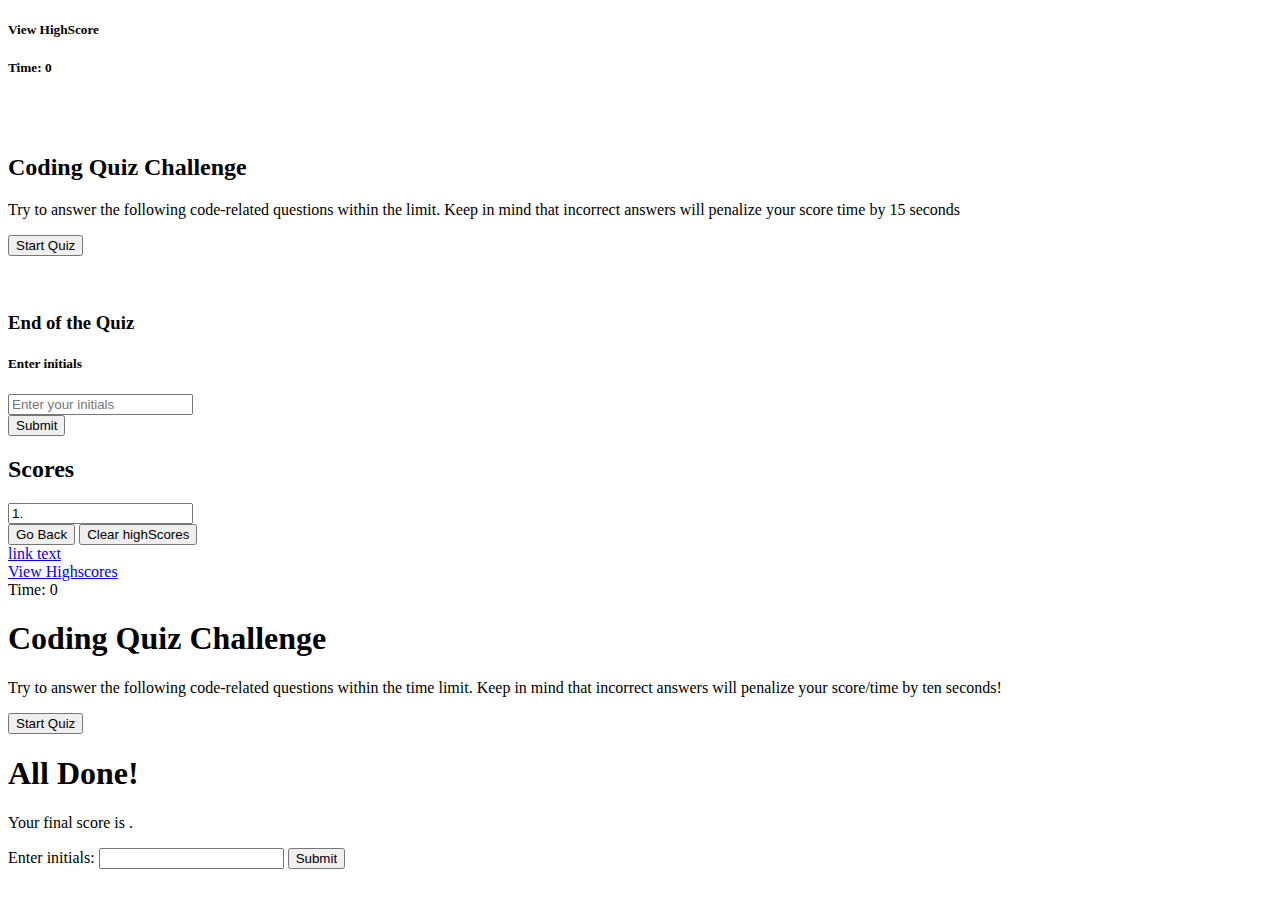
==== index.html @ 091adab1 "updated" ====
<!DOCTYPE html>

<html lang="en">

<head>
    <meta charset="utf-8">
   <meta name="viewport" content="width=device-width, initial-scale=1">
    <title>Project 4 API Code Quiz</title>
    <!-- <link rel="stylesheet" href="../assets/css/reset.css"> -->

<!-- Bootstrap CSS -->
    <link href="https://cdn.jsdelivr.net/npm/bootstrap@5.0.2/dist/css/bootstrap.min.css" rel="stylesheet" integrity="sha384-EVSTQN3/azprG1Anm3QDgpJLIm9Nao0Yz1ztcQTwFspd3yD65VohhpuuCOmLASjC" crossorigin="anonymous">


<!-- CSS Style Sheet-->
    <link rel="stylesheet" href="assets/css/style.css">
</head>

<body>
    <div class="start page">
        <!---div that will contain the form of questionnaire page-->
        <div class="row header">
            <div class="col-md-10 col-sm-6">
                <h5 id="h-score">View HighScore</h5>
            </div>
            <div class="col-md-2 col-sm-6">
                <h5 id="time">Time: 0 </h5>
            </div>

        </div>

        <br><br>

        <div class="wrapper">
            <div class=" row ">
                <div class="col-md-10 col-sm-6">
                    <h2>Coding Quiz Challenge</h2>
                </div>
            </div>
            <div class="row">
                <div class="col-md-10 col-sm-6">
                    <p>Try to answer the following code-related questions within the limit.
                        Keep in mind that incorrect answers will penalize your score
                        time by 15 seconds</p>

                    <button id="start" class="btn btn-primary btn-lg">Start Quiz</button>
                </div>
            </div>
        </div>


        <!---This is beginning of the  div that will contain all the questions  -->
        <div class="divContainer">

            <!---This sections contents displays each question for the participant to answer -->

            <h3 id="title">

            </h3>
            <ol id="question">


            </ol>

        </div>
        <br>
        <div id="answer"> </div>

        <div class="finish-section">
            <h3>End of the Quiz</h3>

            <p id="result"> </p>
            <p id="errorMessage"></p>

            <form class="form-inline">
                <div class="form-group mb-2">
                    <h5 id="staticEmail2">Enter initials </h5>
                </div>
                <div class="form-group mx-sm-3 mb-2">
                    <input type="text" class="form-control" id="inputInitial" placeholder="Enter your initials"> </div>
                <button type="submit" class="btn btn-primary mb-2">Submit</button>
            </form>

        </div>
        <div class="final-page">
            <h2>Scores</h2>

            <div class="col-sm-10">
                <input type="text" readonly class="form-control-plaintext" id="staticEmail" value="1.">

            </div>
            <button class="myBtn" onclick="init()">Go Back</button>
            <button class="myBtn" onclick="clearScore()">Clear highScores</button>

        </div>

        <!--links the javascript-->
<script src="https://cdn.jsdelivr.net/npm/@popperjs/core@2.9.2/dist/umd/popper.min.js" integrity="sha384-IQsoLXl5PILFhosVNubq5LC7Qb9DXgDA9i+tQ8Zj3iwWAwPtgFTxbJ8NT4GN1R8p" crossorigin="anonymous"></script>
<script src="https://cdn.jsdelivr.net/npm/bootstrap@5.0.2/dist/js/bootstrap.min.js" integrity="sha384-cVKIPhGWiC2Al4u+LWgxfKTRIcfu0JTxR+EQDz/bgldoEyl4H0zUF0QKbrJ0EcQF" crossorigin="anonymous"></script>
 
        
<script src="Javascript/script.js"></script>  
<script type="text/javascript" src="//ajax.googleapis.com/ajax/libs/jquery/1.10.2/jquery.min.js"></script>
<a id="link" href="http://example.com/action">link text</a>

      </body>

</html>


<!DOCTYPE html>
<html lang="en">
  <head>
    <meta charset="UTF-8">
    <meta http-equiv="X-UA-Compatible" content="IE=edge">
    <meta name="viewport" content="width=device-width, initial-scale=1.0">
    <title>Coding Quiz</title>
    <link rel="stylesheet" href="./assets/css/style.css" />
  </head>

  <body>

    <header>
      <div class="viewhighscores"><a href="./highscore.html">View Highscores</a></div>
      <div class="timer">Time: <span id="time">0</span></div>
    </header>

    <div class="container">

      <div id="start-screen" class="start">
        <h1>Coding Quiz Challenge</h1>
        <p>
          Try to answer the following code-related questions within the time
          limit. Keep in mind that incorrect answers will penalize your
          score/time by ten seconds!
        </p>
        <button id="start" class="btn">Start Quiz</button>
      </div>

      <div id="questions" class="hide"> <!--https://forum.freecodecamp.org/t/simple-javascript-quiz-problem/291032  by using class = hide we can progress through the answers without having to load new pages each time we have a new question-->
        <h1 id="questiontitle"></h1>
        <div id="choices" class ="choices"></div>
      </div>

      <div id="finalresults" class="hide">
        <h1>All Done!</h1>
        <p>Your final score is <span id="score"></span>.</p>
        <p>
          Enter initials: <input type="text" id="initials" />
          <button id="submit" >Submit</button>
        </p>
      </div>

      <div id="results" class="hideresults"></div>
    </section>

    <script src="./assets/js/question-array.js"></script>
    <script src="./assets/js/script.js"></script>

  </body>
</html>
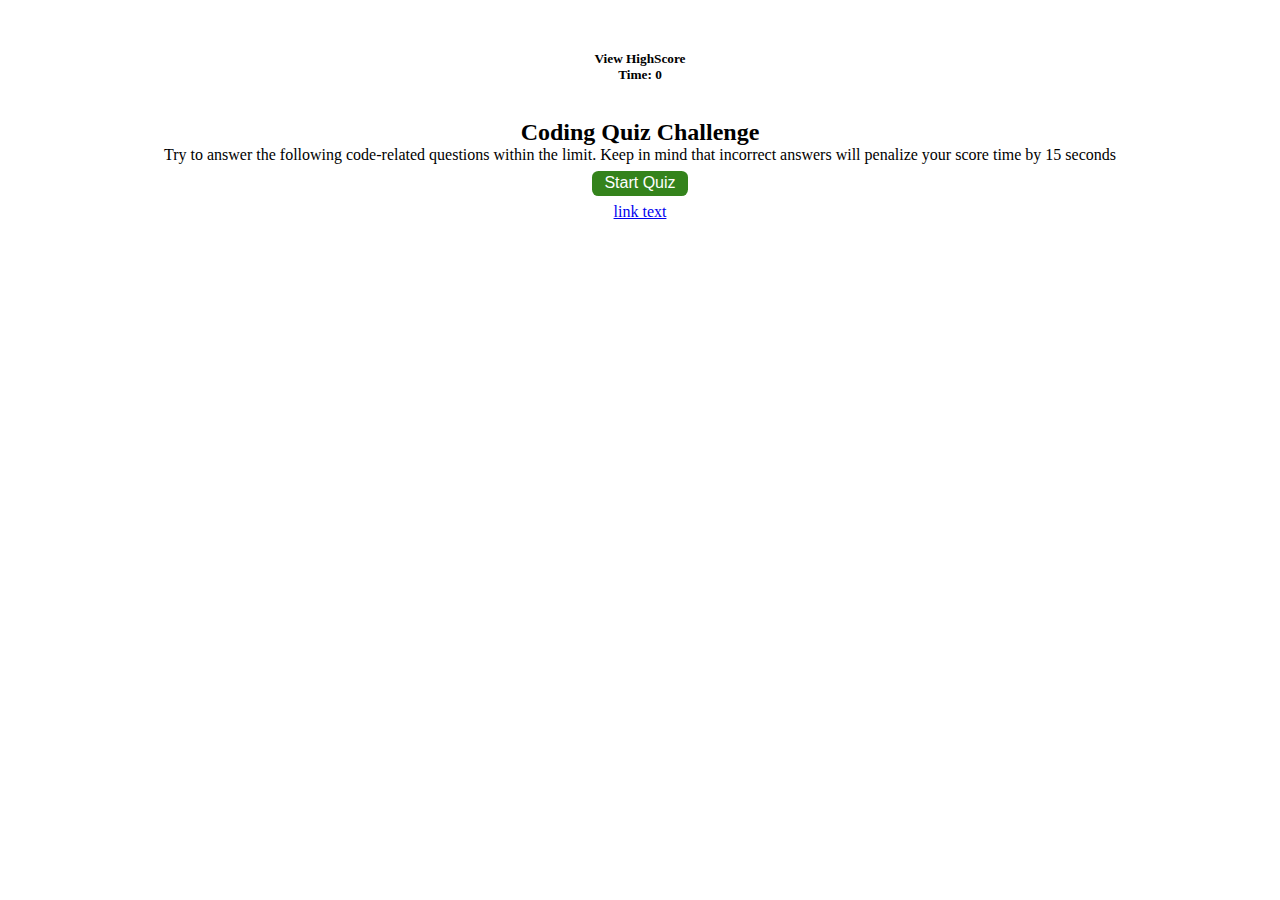
==== commit 34176eef: "add push" ====
--- a/index.html
+++ b/index.html
@@ -3,159 +3,108 @@
 <html lang="en">
 
 <head>
-    <meta charset="utf-8">
-   <meta name="viewport" content="width=device-width, initial-scale=1">
-    <title>Project 4 API Code Quiz</title>
-    <!-- <link rel="stylesheet" href="../assets/css/reset.css"> -->
+  <meta charset="utf-8">
+  <meta name="viewport" content="width=device-width, initial-scale=1">
+  <title>Javascript Code Quiz</title>
+  <!-- <link rel="stylesheet" href="../assets/css/reset.css"> -->
 
-<!-- Bootstrap CSS -->
-    <link href="https://cdn.jsdelivr.net/npm/bootstrap@5.0.2/dist/css/bootstrap.min.css" rel="stylesheet" integrity="sha384-EVSTQN3/azprG1Anm3QDgpJLIm9Nao0Yz1ztcQTwFspd3yD65VohhpuuCOmLASjC" crossorigin="anonymous">
+  <!-- Bootstrap CSS -->
+  <link href="https://cdn.jsdelivr.net/npm/bootstrap@5.0.2/dist/css/bootstrap.min.css" rel="stylesheet"
+    integrity="sha384-EVSTQN3/azprG1Anm3QDgpJLIm9Nao0Yz1ztcQTwFspd3yD65VohhpuuCOmLASjC" crossorigin="anonymous">
 
 
-<!-- CSS Style Sheet-->
-    <link rel="stylesheet" href="assets/css/style.css">
+  <!-- CSS Style Sheet-->
+  <link rel="stylesheet" href="assets/css/style.css">
 </head>
 
 <body>
-    <div class="start page">
-        <!---div that will contain the form of questionnaire page-->
-        <div class="row header">
-            <div class="col-md-10 col-sm-6">
-                <h5 id="h-score">View HighScore</h5>
-            </div>
-            <div class="col-md-2 col-sm-6">
-                <h5 id="time">Time: 0 </h5>
-            </div>
+  <div class="start page">
+    <!---div that will contain the form of questionnaire page-->
+    <div class="row header">
+      <div class="col-md-10 col-sm-6">
+        <h5 id="h-score">View HighScore</h5>
+      </div>
+      <div class="col-md-2 col-sm-6">
+        <h5>Time: <span id='time'>0</span> </h5>
+      </div>
 
+    </div>
+
+    <br><br>
+
+    <div id="wrapper">
+      <div class=" row ">
+        <div class="col-md-10 col-sm-6">
+          <h2>Coding Quiz Challenge</h2>
         </div>
+      </div>
+      <div class="row">
+        <div class="col-md-10 col-sm-6">
+          <p>Try to answer the following code-related questions within the limit.
+            Keep in mind that incorrect answers will penalize your score
+            time by 15 seconds</p>
 
-        <br><br>
-
-        <div class="wrapper">
-            <div class=" row ">
-                <div class="col-md-10 col-sm-6">
-                    <h2>Coding Quiz Challenge</h2>
-                </div>
-            </div>
-            <div class="row">
-                <div class="col-md-10 col-sm-6">
-                    <p>Try to answer the following code-related questions within the limit.
-                        Keep in mind that incorrect answers will penalize your score
-                        time by 15 seconds</p>
-
-                    <button id="start" class="btn btn-primary btn-lg">Start Quiz</button>
-                </div>
-            </div>
+          <button id="start" class="btn btn-primary btn-lg">Start Quiz</button>
         </div>
+      </div>
+    </div>
 
 
-        <!---This is beginning of the  div that will contain all the questions  -->
-        <div class="divContainer">
+    <!---This is beginning of the  div that will contain all the questions  -->
+    <div id="divContainer" class="hide">
 
-            <!---This sections contents displays each question for the participant to answer -->
+      <!---This sections contents displays each question for the participant to answer -->
 
-            <h3 id="title">
+      <h3 id="title">
 
-            </h3>
-            <ol id="question">
+      </h3>
+      <div id="questionChoice"></div>
+
+    </div>
 
 
-            </ol>
+    <div id="finish-section" class="hide">
+      <h3>End of the Quiz</h3>
 
+      <p id="result"> </p>
+      <p id="errorMessage"></p>
+
+      <form class="form-inline">
+        <div class="form-group mb-2">
+          <h5 id="staticEmail2">Enter initials </h5>
         </div>
-        <br>
-        <div id="answer"> </div>
+        <div class="form-group mx-sm-3 mb-2">
+          <input type="text" class="form-control" id="inputInitial" placeholder="Enter your initials">
+        </div>
+        <button type="submit" class="btn btn-primary mb-2">Submit</button>
+      </form>
 
-        <div class="finish-section">
-            <h3>End of the Quiz</h3>
+    </div>
+    <div id="final-page" class='hide'>
+      <h2>Scores</h2>
 
-            <p id="result"> </p>
-            <p id="errorMessage"></p>
+      <div class="col-sm-10">
+        <input type="text" readonly class="form-control-plaintext" id="staticEmail" value="1.">
 
-            <form class="form-inline">
-                <div class="form-group mb-2">
-                    <h5 id="staticEmail2">Enter initials </h5>
-                </div>
-                <div class="form-group mx-sm-3 mb-2">
-                    <input type="text" class="form-control" id="inputInitial" placeholder="Enter your initials"> </div>
-                <button type="submit" class="btn btn-primary mb-2">Submit</button>
-            </form>
+      </div>
+      <button class="myBtn" onclick="init()">Go Back</button>
+      <button class="myBtn" onclick="clearScore()">Clear highScores</button>
 
-        </div>
-        <div class="final-page">
-            <h2>Scores</h2>
+    </div>
 
-            <div class="col-sm-10">
-                <input type="text" readonly class="form-control-plaintext" id="staticEmail" value="1.">
-
-            </div>
-            <button class="myBtn" onclick="init()">Go Back</button>
-            <button class="myBtn" onclick="clearScore()">Clear highScores</button>
-
-        </div>
-
-        <!--links the javascript-->
-<script src="https://cdn.jsdelivr.net/npm/@popperjs/core@2.9.2/dist/umd/popper.min.js" integrity="sha384-IQsoLXl5PILFhosVNubq5LC7Qb9DXgDA9i+tQ8Zj3iwWAwPtgFTxbJ8NT4GN1R8p" crossorigin="anonymous"></script>
-<script src="https://cdn.jsdelivr.net/npm/bootstrap@5.0.2/dist/js/bootstrap.min.js" integrity="sha384-cVKIPhGWiC2Al4u+LWgxfKTRIcfu0JTxR+EQDz/bgldoEyl4H0zUF0QKbrJ0EcQF" crossorigin="anonymous"></script>
- 
-        
-<script src="Javascript/script.js"></script>  
-<script type="text/javascript" src="//ajax.googleapis.com/ajax/libs/jquery/1.10.2/jquery.min.js"></script>
-<a id="link" href="http://example.com/action">link text</a>
-
-      </body>
-
-</html>
+    <!--links the javascript-->
+    <script src="https://cdn.jsdelivr.net/npm/@popperjs/core@2.9.2/dist/umd/popper.min.js"
+      integrity="sha384-IQsoLXl5PILFhosVNubq5LC7Qb9DXgDA9i+tQ8Zj3iwWAwPtgFTxbJ8NT4GN1R8p"
+      crossorigin="anonymous"></script>
+    <script src="https://cdn.jsdelivr.net/npm/bootstrap@5.0.2/dist/js/bootstrap.min.js"
+      integrity="sha384-cVKIPhGWiC2Al4u+LWgxfKTRIcfu0JTxR+EQDz/bgldoEyl4H0zUF0QKbrJ0EcQF"
+      crossorigin="anonymous"></script>
 
 
-<!DOCTYPE html>
-<html lang="en">
-  <head>
-    <meta charset="UTF-8">
-    <meta http-equiv="X-UA-Compatible" content="IE=edge">
-    <meta name="viewport" content="width=device-width, initial-scale=1.0">
-    <title>Coding Quiz</title>
-    <link rel="stylesheet" href="./assets/css/style.css" />
-  </head>
+    <script src="Javascript/script.js"></script>
+    <script type="text/javascript" src="//ajax.googleapis.com/ajax/libs/jquery/1.10.2/jquery.min.js"></script>
+    <a id="link" href="http://example.com/action">link text</a>
 
-  <body>
+</body>
 
-    <header>
-      <div class="viewhighscores"><a href="./highscore.html">View Highscores</a></div>
-      <div class="timer">Time: <span id="time">0</span></div>
-    </header>
-
-    <div class="container">
-
-      <div id="start-screen" class="start">
-        <h1>Coding Quiz Challenge</h1>
-        <p>
-          Try to answer the following code-related questions within the time
-          limit. Keep in mind that incorrect answers will penalize your
-          score/time by ten seconds!
-        </p>
-        <button id="start" class="btn">Start Quiz</button>
-      </div>
-
-      <div id="questions" class="hide"> <!--https://forum.freecodecamp.org/t/simple-javascript-quiz-problem/291032  by using class = hide we can progress through the answers without having to load new pages each time we have a new question-->
-        <h1 id="questiontitle"></h1>
-        <div id="choices" class ="choices"></div>
-      </div>
-
-      <div id="finalresults" class="hide">
-        <h1>All Done!</h1>
-        <p>Your final score is <span id="score"></span>.</p>
-        <p>
-          Enter initials: <input type="text" id="initials" />
-          <button id="submit" >Submit</button>
-        </p>
-      </div>
-
-      <div id="results" class="hideresults"></div>
-    </section>
-
-    <script src="./assets/js/question-array.js"></script>
-    <script src="./assets/js/script.js"></script>
-
-  </body>
 </html>--- a/assets/css/style.css
+++ b/assets/css/style.css
@@ -0,0 +1,99 @@
+* {
+    margin: 0;
+    padding: 0;
+    box-sizing: border-box;
+  }
+  
+  body {
+    margin: 4vw;
+  }
+  
+  header {
+    display: flex;
+    flex: 1;  
+    flex-wrap: wrap;
+    justify-content: space-between;
+    font-size: larger;
+  }
+  
+  
+
+  .container {
+    max-width: 35vw;
+    margin: 3vw auto 0 auto;
+  }
+  
+  .container p {
+  
+    font-size: larger;
+    margin: 5px auto 0 auto;
+  
+  }
+  
+  button:hover {
+    background-color: #419c50;
+  }
+  
+  
+  /* button style*/
+  /*https://stackoverflow.com/questions/3540380/how-can-i-apply-css-on-all-buttons-which-are-present-in-that-page*/
+  button {
+    display: inline-block;
+    margin: .5vw;
+    color: #ffffff;
+    background-color: #34831c;
+    font-size: 100%;
+    border: 0;
+    border-radius: .5vw;
+    padding: .3vw 1vw;
+    cursor: pointer;
+  }
+  
+  .hide {
+    display: none;
+  }
+  
+  .questiontitle {
+    text-align: start;
+  }
+  .choices {
+    display: block;
+    margin: .5vw 0 0 0;
+    width: 33%;
+  }
+  
+  .start {
+    text-align: center;
+  }
+  
+  .choices button {
+    display: block;
+    width: 100%;
+    text-align: start;
+  }
+  
+  .hide {
+    display: none;
+    
+  }
+  .results {
+    border-top: 2px solid black;
+    opacity: .5;
+    font-style: italic;
+    font-size: larger;
+  }
+  li {
+    padding-bottom: 2px;
+  }
+  
+  ol {
+    background-color: rgba(136, 111, 173, .6);
+    margin: 5px auto 5px 0px;
+    padding-left: 25px;
+    
+  }
+  
+  .container button {
+    margin-left: 0px;
+    margin-right: 0px;
+  }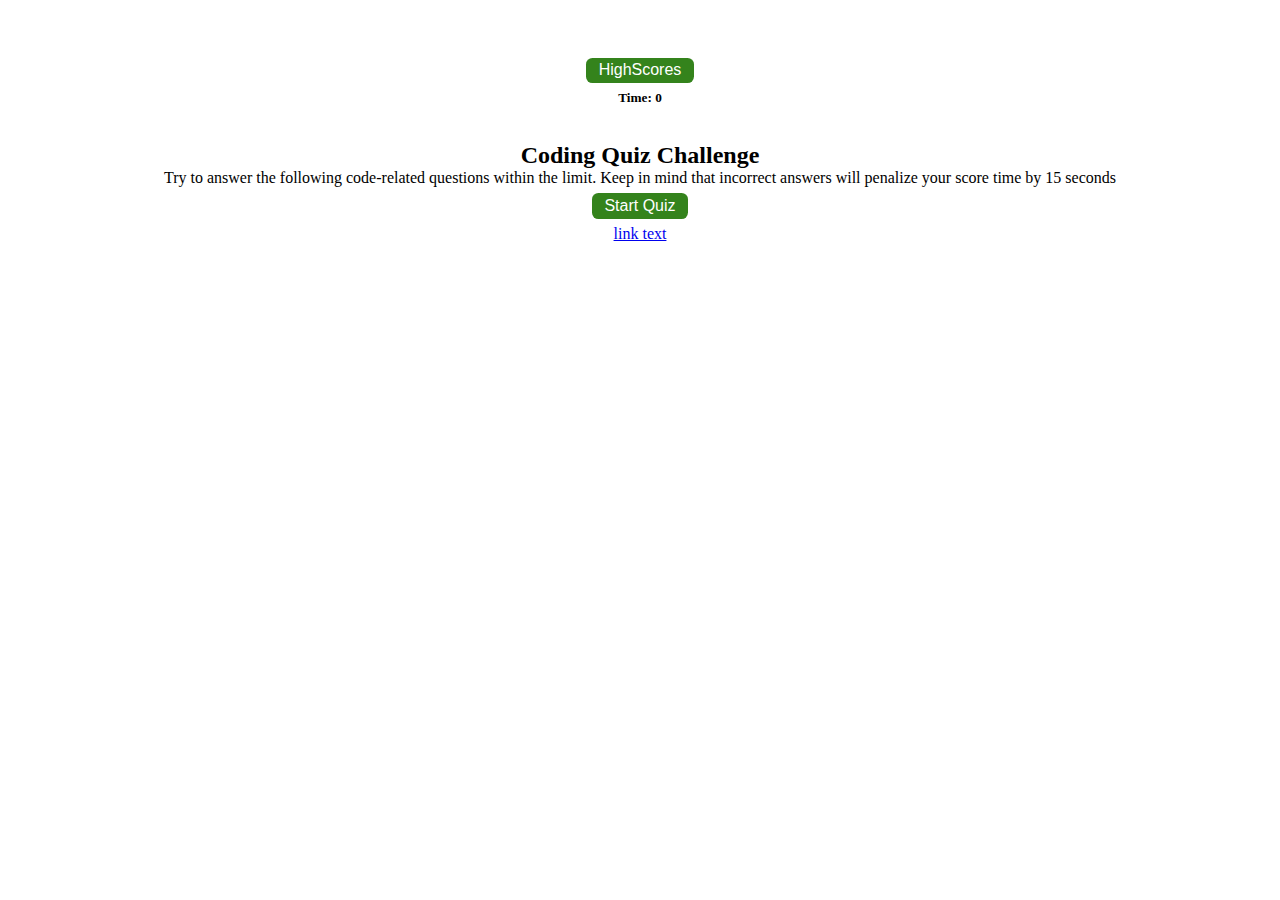
==== commit 4e226a30: "highscores page works" ====
--- a/index.html
+++ b/index.html
@@ -22,7 +22,8 @@
     <!---div that will contain the form of questionnaire page-->
     <div class="row header">
       <div class="col-md-10 col-sm-6">
-        <h5 id="h-score">View HighScore</h5>
+        <!-- <h5 id="h-score">View HighScore</h5> -->
+        <a href="highscores.html"> <button id=highScores" class="btn btn-primary btn-sm" a href="highscores.html">HighScores</button></a>
       </div>
       <div class="col-md-2 col-sm-6">
         <h5>Time: <span id='time'>0</span> </h5>
